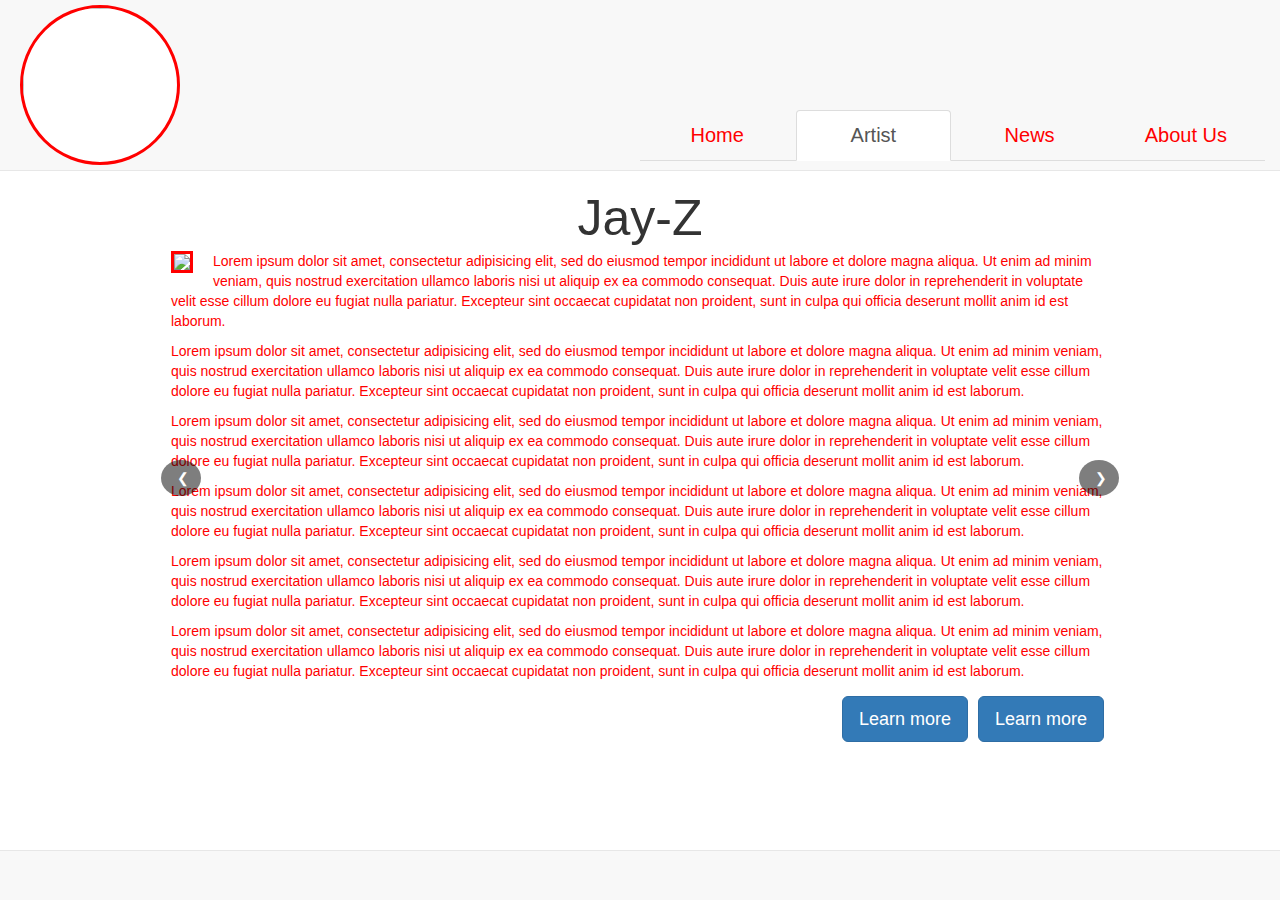
==== artist.html @ 1d5ff378 "slideshow updates" ====
<!DOCTYPE html>
<html>
<head>
	<title>Artist</title>
	<link rel="stylesheet" type="text/css" href="reset.css">
	<link rel="stylesheet" href="https://www.w3schools.com/w3css/4/w3.css">
	<link rel="stylesheet" href="https://maxcdn.bootstrapcdn.com/bootstrap/3.3.7/css/bootstrap.min.css" integrity="sha384-BVYiiSIFeK1dGmJRAkycuHAHRg32OmUcww7on3RYdg4Va+PmSTsz/K68vbdEjh4u"crossorigin="anonymous">
	<link rel="stylesheet" type="text/css" href="style.css">
</head>
	
<body class="artist">

	<nav class="navbar navbar-default navbar-fixed-top">
 	 	<div class="container main">
 	 		<img class="logo" src="kronos3.png">
  			<ul class="nav nav-tabs">
	  			<li role="presentation"><a href="index.html">Home</a></li>
	  			<li role="presentation" class="active"><a href="artist.html">Artist</a></li>
	  			<li role="presentation"><a href="news.html">News</a></li>
	  			<li role="presentation"><a href="about.html">About Us</a></li>
			</ul>
 	 	</div>
	</nav>
	
		<div class="w3-content w3-display-container slide" style="overflow:scroll;">
			<div class="mySlides caro one" style="width:100%" style="overflow:scroll;">
				<div class="slidec">
					<h2>Jay-Z</h2>
					<img src="http://s3.amazonaws.com/hiphopdx-production/2015/08/Jay-Z-300.jpg" class="jayz">
					<p>Lorem ipsum dolor sit amet, consectetur adipisicing elit, sed do eiusmod
					tempor incididunt ut labore et dolore magna aliqua. Ut enim ad minim veniam,
					quis nostrud exercitation ullamco laboris nisi ut aliquip ex ea commodo
					consequat. Duis aute irure dolor in reprehenderit in voluptate velit esse
					cillum dolore eu fugiat nulla pariatur. Excepteur sint occaecat cupidatat non
					proident, sunt in culpa qui officia deserunt mollit anim id est laborum.</p>

					<p>Lorem ipsum dolor sit amet, consectetur adipisicing elit, sed do eiusmod
					tempor incididunt ut labore et dolore magna aliqua. Ut enim ad minim veniam,
					quis nostrud exercitation ullamco laboris nisi ut aliquip ex ea commodo
					consequat. Duis aute irure dolor in reprehenderit in voluptate velit esse
					cillum dolore eu fugiat nulla pariatur. Excepteur sint occaecat cupidatat non
					proident, sunt in culpa qui officia deserunt mollit anim id est laborum.</p>

					<p>Lorem ipsum dolor sit amet, consectetur adipisicing elit, sed do eiusmod
					tempor incididunt ut labore et dolore magna aliqua. Ut enim ad minim veniam,
					quis nostrud exercitation ullamco laboris nisi ut aliquip ex ea commodo
					consequat. Duis aute irure dolor in reprehenderit in voluptate velit esse
					cillum dolore eu fugiat nulla pariatur. Excepteur sint occaecat cupidatat non
					proident, sunt in culpa qui officia deserunt mollit anim id est laborum.</p>

					<p>Lorem ipsum dolor sit amet, consectetur adipisicing elit, sed do eiusmod
					tempor incididunt ut labore et dolore magna aliqua. Ut enim ad minim veniam,
					quis nostrud exercitation ullamco laboris nisi ut aliquip ex ea commodo
					consequat. Duis aute irure dolor in reprehenderit in voluptate velit esse
					cillum dolore eu fugiat nulla pariatur. Excepteur sint occaecat cupidatat non
					proident, sunt in culpa qui officia deserunt mollit anim id est laborum.</p>

					<p>Lorem ipsum dolor sit amet, consectetur adipisicing elit, sed do eiusmod
					tempor incididunt ut labore et dolore magna aliqua. Ut enim ad minim veniam,
					quis nostrud exercitation ullamco laboris nisi ut aliquip ex ea commodo
					consequat. Duis aute irure dolor in reprehenderit in voluptate velit esse
					cillum dolore eu fugiat nulla pariatur. Excepteur sint occaecat cupidatat non
					proident, sunt in culpa qui officia deserunt mollit anim id est laborum.</p>

					<p>Lorem ipsum dolor sit amet, consectetur adipisicing elit, sed do eiusmod
					tempor incididunt ut labore et dolore magna aliqua. Ut enim ad minim veniam,
					quis nostrud exercitation ullamco laboris nisi ut aliquip ex ea commodo
					consequat. Duis aute irure dolor in reprehenderit in voluptate velit esse
					cillum dolore eu fugiat nulla pariatur. Excepteur sint occaecat cupidatat non
					proident, sunt in culpa qui officia deserunt mollit anim id est laborum.</p>
					<div class="cust">
						<p><a class="btn btn-primary btn-lg" href="#" role="button">Learn more</a></p>
						<p><a class="btn btn-primary btn-lg" href="#" role="button">Learn more</a></p>
					</div>
				</div>
			</div>

			<div class="mySlides caro two" style="width:100%">
				<h2>testing</h2>
				<p>Lorem ipsum dolor sit amet, consectetur adipisicing elit, sed do eiusmod
				tempor incididunt ut labore et dolore magna aliqua. Ut enim ad minim veniam,
				quis nostrud exercitation ullamco laboris nisi ut aliquip ex ea commodo
				consequat. Duis aute irure dolor in reprehenderit in voluptate velit esse
				cillum dolore eu fugiat nulla pariatur. Excepteur sint occaecat cupidatat non
				proident, sunt in culpa qui officia deserunt mollit anim id est laborum.</p>
				<div class="cust">
					<p><a class="btn btn-primary btn-lg" href="#" role="button">Learn more</a></p>
					<p><a class="btn btn-primary btn-lg" href="#" role="button">Learn more</a></p>
				</div>
			</div>

			<div class="mySlides caro three" style="width:100%">
				<h2>testing</h2>
				<p>Lorem ipsum dolor sit amet, consectetur adipisicing elit, sed do eiusmod
				tempor incididunt ut labore et dolore magna aliqua. Ut enim ad minim veniam,
				quis nostrud exercitation ullamco laboris nisi ut aliquip ex ea commodo
				consequat. Duis aute irure dolor in reprehenderit in voluptate velit esse
				cillum dolore eu fugiat nulla pariatur. Excepteur sint occaecat cupidatat non
				proident, sunt in culpa qui officia deserunt mollit anim id est laborum.</p>
				<div class="cust">
					<p><a class="btn btn-primary btn-lg" href="#" role="button">Learn more</a></p>
					<p><a class="btn btn-primary btn-lg" href="#" role="button">Learn more</a></p>
				</div>
			</div>

			<div class="mySlides caro four" style="width:100%">
				<h2>testing</h2>
				<p>Lorem ipsum dolor sit amet, consectetur adipisicing elit, sed do eiusmod
				tempor incididunt ut labore et dolore magna aliqua. Ut enim ad minim veniam,
				quis nostrud exercitation ullamco laboris nisi ut aliquip ex ea commodo
				consequat. Duis aute irure dolor in reprehenderit in voluptate velit esse
				cillum dolore eu fugiat nulla pariatur. Excepteur sint occaecat cupidatat non
				proident, sunt in culpa qui officia deserunt mollit anim id est laborum.</p>
				<div class="cust">
					<p><a class="btn btn-primary btn-lg" href="#" role="button">Learn more</a></p>
					<p><a class="btn btn-primary btn-lg" href="#" role="button">Learn more</a></p>
				</div>
			</div>

			<button class="w3-button w3-black w3-display-left" onclick="plusDivs(-1)">&#10094;</button>
			<button class="w3-button w3-black w3-display-right" onclick="plusDivs(1)">&#10095;</button>
		</div>
	
	








	<nav class="navbar navbar-default navbar-fixed-bottom footer">
	<script src="jQuery.js"></script>
	<script src="scripts.js"></script>
</body>

</html>
---- style.css ----
/*--------------------NAV CSS--------------------*/
img.logo {
	width: 160px;
	height: 160px;
	background-color: white;
	border-radius: 50%;
	border:3px solid red;
	margin: 5px;
	
}


.navbar {
	background-image: url('https://dtqtu30aguuf7.cloudfront.net/wp-content/uploads/2016/07/banner_evox_fundo.jpg');
	background-size: 100%;
	background-position: center;
	background-repeat: no-repeat;
	width: 100%;
}
.main {
	width: 100%;
	margin: 0;
}
ul.nav.nav-tabs {
	width: 50%;
}

.nav-tabs {
	float:right;
	margin: 0 auto;
	margin-top: 110px;

}

.nav-tabs li {
	width: 25%;
	text-align: center;

}


.nav-tabs a {
	color: red;
	font-size: 20px;
}


.footer {
	background-image: url('https://dtqtu30aguuf7.cloudfront.net/wp-content/uploads/2016/07/banner_evox_fundo.jpg');
	background-size: 100%;
	background-position: center;
	background-repeat: no-repeat;
	width: 100%;
	height: 10px;
	position: fixed;
}
	





/*--------------------HOME CSS--------------------*/

h1 {
	text-align: center;
	font-size: 40px;
}


input[type=text], input[type=password] {
    width: 100%;
    padding: 12px 20px;
    margin: 8px 0;
    display: inline-block;
    border: 1px solid #ccc;
    box-sizing: border-box;
}


button {
    background-color: #4CAF50;
    color: white;
    padding: 14px 20px;
    margin: 8px 0;
    border: none;
    cursor: pointer;
    width: 100%;
}


.cancelbtn {
    padding: 14px 20px;
    background-color: #f44336;
}


.cancelbtn,.signupbtn {
    float: left;
    width: 50%;
}


.sign {
    padding: 16px;
    width: 50%;

}


.clearfix::after {
    content: "";
    clear: both;
    display: table;
}


@media screen and (max-width: 300px) {
    .cancelbtn, .signupbtn {
        width: 100%;
    }
}

.home {
	width: 100%;
	height: 606px;
	margin: 0 auto;
	margin-top: 170px;
	background-image: url('http://wallpapercave.com/wp/lwfQm84.jpg');
	background-size: cover;
	background-repeat: no-repeat;
	background-position: center;

}



/*--------------------ARTIST CSS-----------------------*/
body.artist {
	background-image: url('https://dtqtu30aguuf7.cloudfront.net/wp-content/uploads/2016/07/banner_evox_fundo.jpg');
	background-repeat: no-repeat;
	background-position: center;
	background-size: cover;
}

.w3-content {
	width: 100%;
	height: 100%;
}

.w3-content p {
	color: red;
}
.w3-display-container {
	margin-top: 170px;
	height:595px;
	width: 1200%;
	border:1px solid white;


}

button.w3-button {
	width: 40px;
	border-radius: 50%;
	opacity: 0.5;
	margin: 10px;
}

img.jayz {
	margin: 0px 20px 5px 0px;
	border:3px solid red;
}



div.one {
	background-image: url('https://everamblings.files.wordpress.com/2012/07/rocnation.jpg');
	background-size: 100% 100%;
	background-position: center;
	background-repeat: no-repeat;
	width: 100%;
	height: 800px;
	margin: 0;
	margin-top: -20px;

}
div.two {
	background-image: url('https://s-media-cache-ak0.pinimg.com/736x/5b/62/2b/5b622bd4c9d96145c2b5468a73a2b270.jpg');
	background-size: 100%;
	background-position: center;
	background-repeat: no-repeat;
	width: 100%;
	height: 100%;
	margin: 0;
	margin-top: -20px;

}

div.three {
	background-image: url('http://eskipaper.com/images/microphone-wallpaper-2.jpg');
	background-size: 100%;
	background-position: center;
	background-repeat: no-repeat;
	width: 100%;
	height: 100%;
	margin: 0;
	margin-top: -20px;

}

div.four {
	background-image: url('https://cdn-cloudflare.pelfusion.com/wp-content/uploads/2010/06/I_love_music.jpg');
	background-size: 100%;
	background-position: center;
	background-repeat: no-repeat;
	width: 100%;
	height: 100%;
	margin: 0;
	margin-top: -20px;
}
div.cust a {
	display: inline;
	float: right;
	margin: 5px;
}

div.slidec {
	margin: 20px;
	padding-top: 30px;

}

div.slidec img {
	float: left;
}

h2 {
	margin: -10px 0px 5px 0px;
	padding: 0;
	text-align: center;
	font-size: 50px;
}




























/*--------------------NEWS CSS--------------------*/

/*--------------------ABOUT CSS--------------------*/
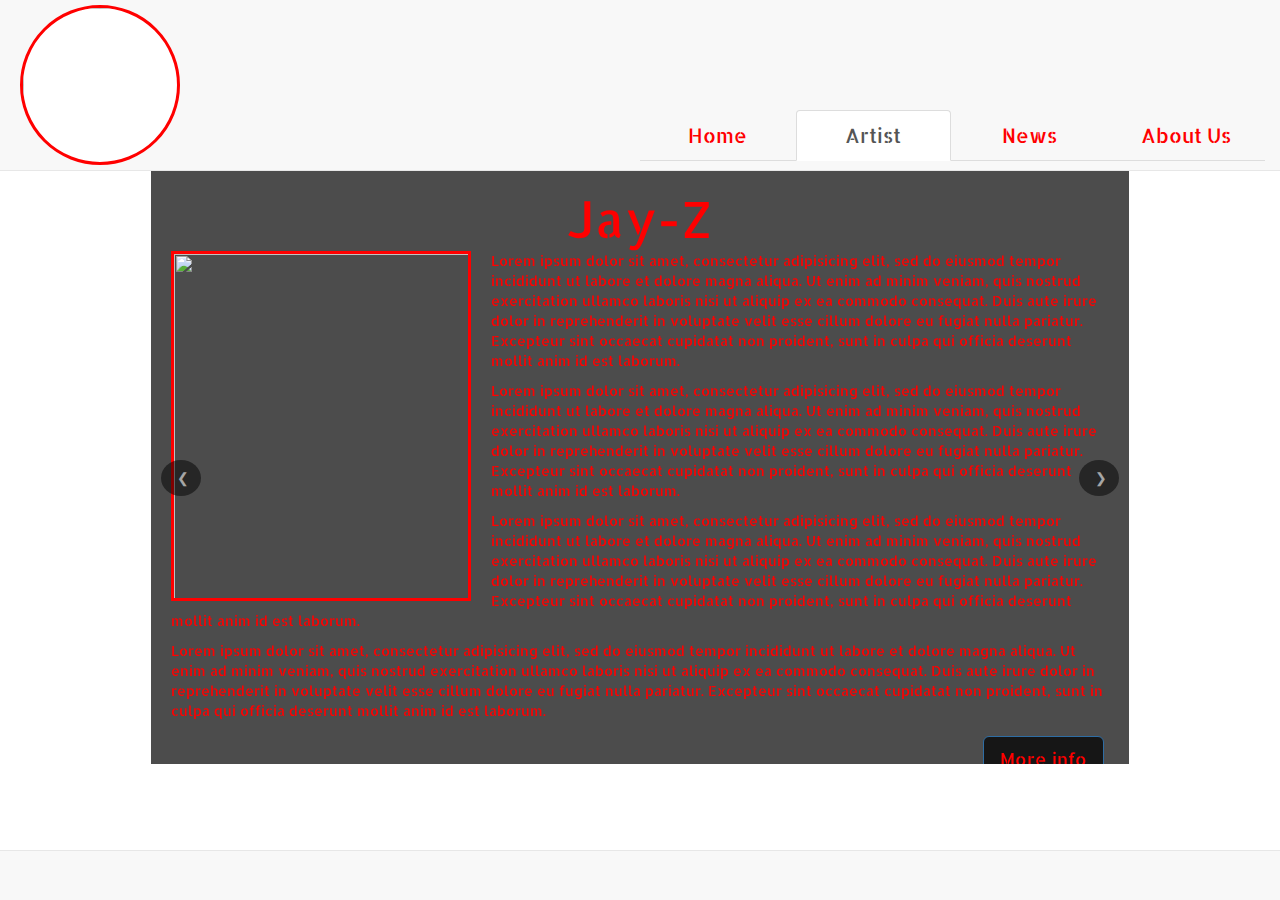
==== commit 69040add: "final artist page" ====
--- a/artist.html
+++ b/artist.html
@@ -4,6 +4,7 @@
 	<title>Artist</title>
 	<link rel="stylesheet" type="text/css" href="reset.css">
 	<link rel="stylesheet" href="https://www.w3schools.com/w3css/4/w3.css">
+	<link href="https://fonts.googleapis.com/css?family=Allerta+Stencil" rel="stylesheet">
 	<link rel="stylesheet" href="https://maxcdn.bootstrapcdn.com/bootstrap/3.3.7/css/bootstrap.min.css" integrity="sha384-BVYiiSIFeK1dGmJRAkycuHAHRg32OmUcww7on3RYdg4Va+PmSTsz/K68vbdEjh4u"crossorigin="anonymous">
 	<link rel="stylesheet" type="text/css" href="style.css">
 </head>
@@ -23,103 +24,301 @@
 	</nav>
 	
 		<div class="w3-content w3-display-container slide" style="overflow:scroll;">
-			<div class="mySlides caro one" style="width:100%" style="overflow:scroll;">
+			<div class="mySlides caro one img w3-animate-opacity" style="width:100%" style="overflow:scroll;">
 				<div class="slidec">
 					<h2>Jay-Z</h2>
-					<img src="http://s3.amazonaws.com/hiphopdx-production/2015/08/Jay-Z-300.jpg" class="jayz">
-					<p>Lorem ipsum dolor sit amet, consectetur adipisicing elit, sed do eiusmod
-					tempor incididunt ut labore et dolore magna aliqua. Ut enim ad minim veniam,
-					quis nostrud exercitation ullamco laboris nisi ut aliquip ex ea commodo
-					consequat. Duis aute irure dolor in reprehenderit in voluptate velit esse
-					cillum dolore eu fugiat nulla pariatur. Excepteur sint occaecat cupidatat non
-					proident, sunt in culpa qui officia deserunt mollit anim id est laborum.</p>
-
-					<p>Lorem ipsum dolor sit amet, consectetur adipisicing elit, sed do eiusmod
-					tempor incididunt ut labore et dolore magna aliqua. Ut enim ad minim veniam,
-					quis nostrud exercitation ullamco laboris nisi ut aliquip ex ea commodo
-					consequat. Duis aute irure dolor in reprehenderit in voluptate velit esse
-					cillum dolore eu fugiat nulla pariatur. Excepteur sint occaecat cupidatat non
-					proident, sunt in culpa qui officia deserunt mollit anim id est laborum.</p>
-
-					<p>Lorem ipsum dolor sit amet, consectetur adipisicing elit, sed do eiusmod
-					tempor incididunt ut labore et dolore magna aliqua. Ut enim ad minim veniam,
-					quis nostrud exercitation ullamco laboris nisi ut aliquip ex ea commodo
-					consequat. Duis aute irure dolor in reprehenderit in voluptate velit esse
-					cillum dolore eu fugiat nulla pariatur. Excepteur sint occaecat cupidatat non
-					proident, sunt in culpa qui officia deserunt mollit anim id est laborum.</p>
-
-					<p>Lorem ipsum dolor sit amet, consectetur adipisicing elit, sed do eiusmod
-					tempor incididunt ut labore et dolore magna aliqua. Ut enim ad minim veniam,
-					quis nostrud exercitation ullamco laboris nisi ut aliquip ex ea commodo
-					consequat. Duis aute irure dolor in reprehenderit in voluptate velit esse
-					cillum dolore eu fugiat nulla pariatur. Excepteur sint occaecat cupidatat non
-					proident, sunt in culpa qui officia deserunt mollit anim id est laborum.</p>
-
-					<p>Lorem ipsum dolor sit amet, consectetur adipisicing elit, sed do eiusmod
-					tempor incididunt ut labore et dolore magna aliqua. Ut enim ad minim veniam,
-					quis nostrud exercitation ullamco laboris nisi ut aliquip ex ea commodo
-					consequat. Duis aute irure dolor in reprehenderit in voluptate velit esse
-					cillum dolore eu fugiat nulla pariatur. Excepteur sint occaecat cupidatat non
-					proident, sunt in culpa qui officia deserunt mollit anim id est laborum.</p>
-
-					<p>Lorem ipsum dolor sit amet, consectetur adipisicing elit, sed do eiusmod
-					tempor incididunt ut labore et dolore magna aliqua. Ut enim ad minim veniam,
-					quis nostrud exercitation ullamco laboris nisi ut aliquip ex ea commodo
-					consequat. Duis aute irure dolor in reprehenderit in voluptate velit esse
-					cillum dolore eu fugiat nulla pariatur. Excepteur sint occaecat cupidatat non
-					proident, sunt in culpa qui officia deserunt mollit anim id est laborum.</p>
-					<div class="cust">
-						<p><a class="btn btn-primary btn-lg" href="#" role="button">Learn more</a></p>
-						<p><a class="btn btn-primary btn-lg" href="#" role="button">Learn more</a></p>
-					</div>
-				</div>
-			</div>
-
-			<div class="mySlides caro two" style="width:100%">
-				<h2>testing</h2>
-				<p>Lorem ipsum dolor sit amet, consectetur adipisicing elit, sed do eiusmod
-				tempor incididunt ut labore et dolore magna aliqua. Ut enim ad minim veniam,
-				quis nostrud exercitation ullamco laboris nisi ut aliquip ex ea commodo
-				consequat. Duis aute irure dolor in reprehenderit in voluptate velit esse
-				cillum dolore eu fugiat nulla pariatur. Excepteur sint occaecat cupidatat non
-				proident, sunt in culpa qui officia deserunt mollit anim id est laborum.</p>
-				<div class="cust">
-					<p><a class="btn btn-primary btn-lg" href="#" role="button">Learn more</a></p>
-					<p><a class="btn btn-primary btn-lg" href="#" role="button">Learn more</a></p>
-				</div>
-			</div>
-
-			<div class="mySlides caro three" style="width:100%">
-				<h2>testing</h2>
-				<p>Lorem ipsum dolor sit amet, consectetur adipisicing elit, sed do eiusmod
-				tempor incididunt ut labore et dolore magna aliqua. Ut enim ad minim veniam,
-				quis nostrud exercitation ullamco laboris nisi ut aliquip ex ea commodo
-				consequat. Duis aute irure dolor in reprehenderit in voluptate velit esse
-				cillum dolore eu fugiat nulla pariatur. Excepteur sint occaecat cupidatat non
-				proident, sunt in culpa qui officia deserunt mollit anim id est laborum.</p>
-				<div class="cust">
-					<p><a class="btn btn-primary btn-lg" href="#" role="button">Learn more</a></p>
-					<p><a class="btn btn-primary btn-lg" href="#" role="button">Learn more</a></p>
-				</div>
-			</div>
-
-			<div class="mySlides caro four" style="width:100%">
-				<h2>testing</h2>
-				<p>Lorem ipsum dolor sit amet, consectetur adipisicing elit, sed do eiusmod
-				tempor incididunt ut labore et dolore magna aliqua. Ut enim ad minim veniam,
-				quis nostrud exercitation ullamco laboris nisi ut aliquip ex ea commodo
-				consequat. Duis aute irure dolor in reprehenderit in voluptate velit esse
-				cillum dolore eu fugiat nulla pariatur. Excepteur sint occaecat cupidatat non
-				proident, sunt in culpa qui officia deserunt mollit anim id est laborum.</p>
-				<div class="cust">
-					<p><a class="btn btn-primary btn-lg" href="#" role="button">Learn more</a></p>
-					<p><a class="btn btn-primary btn-lg" href="#" role="button">Learn more</a></p>
-				</div>
-			</div>
-
+					<img src="http://s3.amazonaws.com/hiphopdx-production/2015/08/Jay-Z-300.jpg" class="gal">
+					<p>Lorem ipsum dolor sit amet, consectetur adipisicing elit, sed do eiusmod
+					tempor incididunt ut labore et dolore magna aliqua. Ut enim ad minim veniam,
+					quis nostrud exercitation ullamco laboris nisi ut aliquip ex ea commodo
+					consequat. Duis aute irure dolor in reprehenderit in voluptate velit esse
+					cillum dolore eu fugiat nulla pariatur. Excepteur sint occaecat cupidatat non
+					proident, sunt in culpa qui officia deserunt mollit anim id est laborum.</p>
+
+					<p>Lorem ipsum dolor sit amet, consectetur adipisicing elit, sed do eiusmod
+					tempor incididunt ut labore et dolore magna aliqua. Ut enim ad minim veniam,
+					quis nostrud exercitation ullamco laboris nisi ut aliquip ex ea commodo
+					consequat. Duis aute irure dolor in reprehenderit in voluptate velit esse
+					cillum dolore eu fugiat nulla pariatur. Excepteur sint occaecat cupidatat non
+					proident, sunt in culpa qui officia deserunt mollit anim id est laborum.</p>
+
+					<p>Lorem ipsum dolor sit amet, consectetur adipisicing elit, sed do eiusmod
+					tempor incididunt ut labore et dolore magna aliqua. Ut enim ad minim veniam,
+					quis nostrud exercitation ullamco laboris nisi ut aliquip ex ea commodo
+					consequat. Duis aute irure dolor in reprehenderit in voluptate velit esse
+					cillum dolore eu fugiat nulla pariatur. Excepteur sint occaecat cupidatat non
+					proident, sunt in culpa qui officia deserunt mollit anim id est laborum.</p>
+
+					<p>Lorem ipsum dolor sit amet, consectetur adipisicing elit, sed do eiusmod
+					tempor incididunt ut labore et dolore magna aliqua. Ut enim ad minim veniam,
+					quis nostrud exercitation ullamco laboris nisi ut aliquip ex ea commodo
+					consequat. Duis aute irure dolor in reprehenderit in voluptate velit esse
+					cillum dolore eu fugiat nulla pariatur. Excepteur sint occaecat cupidatat non
+					proident, sunt in culpa qui officia deserunt mollit anim id est laborum.</p>
+
+					<iframe src="https://open.spotify.com/embed/track/3rbNV2GI8Vtd8byhUtXZID" width="300" height="200" frameborder="0" allowtransparency="true"></iframe>
+					
+
+					<div class="cust">
+						<p><a class="btn btn-primary btn-lg" href="#" role="button" target="_blank">More info</a></p>
+					</div>
+				</div>
+			</div>
+
+			<div class="mySlides caro two img w3-animate-opacity" style="width:100%" style="overflow:scroll;">
+				<div class="slidec">
+					<h2>Drake</h2>
+					<img src="http://thefader-res.cloudinary.com/images/w_1440,c_limit,f_auto,q_auto:best/Fader_Drake_Peckmezian_high_res_v3-2015-08-31_010_auffnh/drake-views-from-the-6-cover-story-interview.jpg" class="gal">
+					<p>Lorem ipsum dolor sit amet, consectetur adipisicing elit, sed do eiusmod
+					tempor incididunt ut labore et dolore magna aliqua. Ut enim ad minim veniam,
+					quis nostrud exercitation ullamco laboris nisi ut aliquip ex ea commodo
+					consequat. Duis aute irure dolor in reprehenderit in voluptate velit esse
+					cillum dolore eu fugiat nulla pariatur. Excepteur sint occaecat cupidatat non
+					proident, sunt in culpa qui officia deserunt mollit anim id est laborum.</p>
+
+					<p>Lorem ipsum dolor sit amet, consectetur adipisicing elit, sed do eiusmod
+					tempor incididunt ut labore et dolore magna aliqua. Ut enim ad minim veniam,
+					quis nostrud exercitation ullamco laboris nisi ut aliquip ex ea commodo
+					consequat. Duis aute irure dolor in reprehenderit in voluptate velit esse
+					cillum dolore eu fugiat nulla pariatur. Excepteur sint occaecat cupidatat non
+					proident, sunt in culpa qui officia deserunt mollit anim id est laborum.</p>
+
+					<p>Lorem ipsum dolor sit amet, consectetur adipisicing elit, sed do eiusmod
+					tempor incididunt ut labore et dolore magna aliqua. Ut enim ad minim veniam,
+					quis nostrud exercitation ullamco laboris nisi ut aliquip ex ea commodo
+					consequat. Duis aute irure dolor in reprehenderit in voluptate velit esse
+					cillum dolore eu fugiat nulla pariatur. Excepteur sint occaecat cupidatat non
+					proident, sunt in culpa qui officia deserunt mollit anim id est laborum.</p>
+
+					<p>Lorem ipsum dolor sit amet, consectetur adipisicing elit, sed do eiusmod
+					tempor incididunt ut labore et dolore magna aliqua. Ut enim ad minim veniam,
+					quis nostrud exercitation ullamco laboris nisi ut aliquip ex ea commodo
+					consequat. Duis aute irure dolor in reprehenderit in voluptate velit esse
+					cillum dolore eu fugiat nulla pariatur. Excepteur sint occaecat cupidatat non
+					proident, sunt in culpa qui officia deserunt mollit anim id est laborum.</p>
+
+
+					<iframe src="https://open.spotify.com/embed/track/1zi7xx7UVEFkmKfv06H8x0" width="300" height="380" frameborder="0" allowtransparency="true"></iframe>
+
+					
+					<div class="cust">
+						<p><a class="btn btn-primary btn-lg" href="#" role="button">More info</a></p>
+					</div>
+				</div>
+			</div>
+
+			<div class="mySlides caro three img w3-animate-opacity" style="width:100%" style="overflow:scroll;">
+				<div class="slidec">
+					<h2>Justin Bieber</h2>
+					<img src="http://www.gossipcop.com/wp-content/uploads/2016/02/Justin-Bieber-GQ-Cover-1.jpg" class="gal">
+					<p>Lorem ipsum dolor sit amet, consectetur adipisicing elit, sed do eiusmod
+					tempor incididunt ut labore et dolore magna aliqua. Ut enim ad minim veniam,
+					quis nostrud exercitation ullamco laboris nisi ut aliquip ex ea commodo
+					consequat. Duis aute irure dolor in reprehenderit in voluptate velit esse
+					cillum dolore eu fugiat nulla pariatur. Excepteur sint occaecat cupidatat non
+					proident, sunt in culpa qui officia deserunt mollit anim id est laborum.</p>
+
+					<p>Lorem ipsum dolor sit amet, consectetur adipisicing elit, sed do eiusmod
+					tempor incididunt ut labore et dolore magna aliqua. Ut enim ad minim veniam,
+					quis nostrud exercitation ullamco laboris nisi ut aliquip ex ea commodo
+					consequat. Duis aute irure dolor in reprehenderit in voluptate velit esse
+					cillum dolore eu fugiat nulla pariatur. Excepteur sint occaecat cupidatat non
+					proident, sunt in culpa qui officia deserunt mollit anim id est laborum.</p>
+
+					<p>Lorem ipsum dolor sit amet, consectetur adipisicing elit, sed do eiusmod
+					tempor incididunt ut labore et dolore magna aliqua. Ut enim ad minim veniam,
+					quis nostrud exercitation ullamco laboris nisi ut aliquip ex ea commodo
+					consequat. Duis aute irure dolor in reprehenderit in voluptate velit esse
+					cillum dolore eu fugiat nulla pariatur. Excepteur sint occaecat cupidatat non
+					proident, sunt in culpa qui officia deserunt mollit anim id est laborum.</p>
+
+					<p>Lorem ipsum dolor sit amet, consectetur adipisicing elit, sed do eiusmod
+					tempor incididunt ut labore et dolore magna aliqua. Ut enim ad minim veniam,
+					quis nostrud exercitation ullamco laboris nisi ut aliquip ex ea commodo
+					consequat. Duis aute irure dolor in reprehenderit in voluptate velit esse
+					cillum dolore eu fugiat nulla pariatur. Excepteur sint occaecat cupidatat non
+					proident, sunt in culpa qui officia deserunt mollit anim id est laborum.</p>
+
+					<iframe src="https://open.spotify.com/embed/track/4B0JvthVoAAuygILe3n4Bs" width="300" height="380" frameborder="0" allowtransparency="true"></iframe>
+
+					
+					<div class="cust">
+						<p><a class="btn btn-primary btn-lg" href="#" role="button" target="_blank">More info</a></p>
+					</div>
+				</div>
+			</div>
+
+			<div class="mySlides caro four img w3-animate-opacity" style="width:100%" style="overflow:scroll;">
+				<div class="slidec">
+					<h2>Imagine Dragons</h2>
+					<img src="http://m.aceshowbiz.com/webimages/wennpic/preview/imagine-dragons-64th-annual-bmi-pop-awards-01.jpg" class="gal">
+					<p>Lorem ipsum dolor sit amet, consectetur adipisicing elit, sed do eiusmod
+					tempor incididunt ut labore et dolore magna aliqua. Ut enim ad minim veniam,
+					quis nostrud exercitation ullamco laboris nisi ut aliquip ex ea commodo
+					consequat. Duis aute irure dolor in reprehenderit in voluptate velit esse
+					cillum dolore eu fugiat nulla pariatur. Excepteur sint occaecat cupidatat non
+					proident, sunt in culpa qui officia deserunt mollit anim id est laborum.</p>
+
+					<p>Lorem ipsum dolor sit amet, consectetur adipisicing elit, sed do eiusmod
+					tempor incididunt ut labore et dolore magna aliqua. Ut enim ad minim veniam,
+					quis nostrud exercitation ullamco laboris nisi ut aliquip ex ea commodo
+					consequat. Duis aute irure dolor in reprehenderit in voluptate velit esse
+					cillum dolore eu fugiat nulla pariatur. Excepteur sint occaecat cupidatat non
+					proident, sunt in culpa qui officia deserunt mollit anim id est laborum.</p>
+
+					<p>Lorem ipsum dolor sit amet, consectetur adipisicing elit, sed do eiusmod
+					tempor incididunt ut labore et dolore magna aliqua. Ut enim ad minim veniam,
+					quis nostrud exercitation ullamco laboris nisi ut aliquip ex ea commodo
+					consequat. Duis aute irure dolor in reprehenderit in voluptate velit esse
+					cillum dolore eu fugiat nulla pariatur. Excepteur sint occaecat cupidatat non
+					proident, sunt in culpa qui officia deserunt mollit anim id est laborum.</p>
+
+					<p>Lorem ipsum dolor sit amet, consectetur adipisicing elit, sed do eiusmod
+					tempor incididunt ut labore et dolore magna aliqua. Ut enim ad minim veniam,
+					quis nostrud exercitation ullamco laboris nisi ut aliquip ex ea commodo
+					consequat. Duis aute irure dolor in reprehenderit in voluptate velit esse
+					cillum dolore eu fugiat nulla pariatur. Excepteur sint occaecat cupidatat non
+					proident, sunt in culpa qui officia deserunt mollit anim id est laborum.</p>
+
+					<iframe src="https://open.spotify.com/embed/track/05KfyCEE6otdlT1pp2VIjP" width="300" height="380" frameborder="0" allowtransparency="true"></iframe>
+
+					
+					<div class="cust">
+						<p><a class="btn btn-primary btn-lg" href="#" role="button" target="_blank">More info</a></p>
+					</div>
+				</div>
+			</div>
+
+			<div class="mySlides caro five img w3-animate-opacity" style="width:100%" style="overflow:scroll;">
+				<div class="slidec">
+					<h2>Alessia Cara</h2>
+					<img src="https://ichef.bbci.co.uk/images/ic/480xn/p03984v9.jpg" class="gal">
+					<p>Lorem ipsum dolor sit amet, consectetur adipisicing elit, sed do eiusmod
+					tempor incididunt ut labore et dolore magna aliqua. Ut enim ad minim veniam,
+					quis nostrud exercitation ullamco laboris nisi ut aliquip ex ea commodo
+					consequat. Duis aute irure dolor in reprehenderit in voluptate velit esse
+					cillum dolore eu fugiat nulla pariatur. Excepteur sint occaecat cupidatat non
+					proident, sunt in culpa qui officia deserunt mollit anim id est laborum.</p>
+
+					<p>Lorem ipsum dolor sit amet, consectetur adipisicing elit, sed do eiusmod
+					tempor incididunt ut labore et dolore magna aliqua. Ut enim ad minim veniam,
+					quis nostrud exercitation ullamco laboris nisi ut aliquip ex ea commodo
+					consequat. Duis aute irure dolor in reprehenderit in voluptate velit esse
+					cillum dolore eu fugiat nulla pariatur. Excepteur sint occaecat cupidatat non
+					proident, sunt in culpa qui officia deserunt mollit anim id est laborum.</p>
+
+					<p>Lorem ipsum dolor sit amet, consectetur adipisicing elit, sed do eiusmod
+					tempor incididunt ut labore et dolore magna aliqua. Ut enim ad minim veniam,
+					quis nostrud exercitation ullamco laboris nisi ut aliquip ex ea commodo
+					consequat. Duis aute irure dolor in reprehenderit in voluptate velit esse
+					cillum dolore eu fugiat nulla pariatur. Excepteur sint occaecat cupidatat non
+					proident, sunt in culpa qui officia deserunt mollit anim id est laborum.</p>
+
+					<p>Lorem ipsum dolor sit amet, consectetur adipisicing elit, sed do eiusmod
+					tempor incididunt ut labore et dolore magna aliqua. Ut enim ad minim veniam,
+					quis nostrud exercitation ullamco laboris nisi ut aliquip ex ea commodo
+					consequat. Duis aute irure dolor in reprehenderit in voluptate velit esse
+					cillum dolore eu fugiat nulla pariatur. Excepteur sint occaecat cupidatat non
+					proident, sunt in culpa qui officia deserunt mollit anim id est laborum.</p>
+
+					<iframe src="https://open.spotify.com/embed/track/6uBhi9gBXWjanegOb2Phh0" width="300" height="380" frameborder="0" allowtransparency="true"></iframe>
+
+					
+					<div class="cust">
+						<p><a class="btn btn-primary btn-lg" href="#" role="button">More info</a></p>
+					</div>
+				</div>
+			</div>
+
+			<div class="mySlides caro six img w3-animate-opacity" style="width:100%" style="overflow:scroll;">
+				<div class="slidec">
+					<h2>Coldplay</h2>
+					<img src="http://media.sdreader.com/img/events/2016/tempcoldplay.jpg" class="gal">
+					<p>Lorem ipsum dolor sit amet, consectetur adipisicing elit, sed do eiusmod
+					tempor incididunt ut labore et dolore magna aliqua. Ut enim ad minim veniam,
+					quis nostrud exercitation ullamco laboris nisi ut aliquip ex ea commodo
+					consequat. Duis aute irure dolor in reprehenderit in voluptate velit esse
+					cillum dolore eu fugiat nulla pariatur. Excepteur sint occaecat cupidatat non
+					proident, sunt in culpa qui officia deserunt mollit anim id est laborum.</p>
+
+					<p>Lorem ipsum dolor sit amet, consectetur adipisicing elit, sed do eiusmod
+					tempor incididunt ut labore et dolore magna aliqua. Ut enim ad minim veniam,
+					quis nostrud exercitation ullamco laboris nisi ut aliquip ex ea commodo
+					consequat. Duis aute irure dolor in reprehenderit in voluptate velit esse
+					cillum dolore eu fugiat nulla pariatur. Excepteur sint occaecat cupidatat non
+					proident, sunt in culpa qui officia deserunt mollit anim id est laborum.</p>
+
+					<p>Lorem ipsum dolor sit amet, consectetur adipisicing elit, sed do eiusmod
+					tempor incididunt ut labore et dolore magna aliqua. Ut enim ad minim veniam,
+					quis nostrud exercitation ullamco laboris nisi ut aliquip ex ea commodo
+					consequat. Duis aute irure dolor in reprehenderit in voluptate velit esse
+					cillum dolore eu fugiat nulla pariatur. Excepteur sint occaecat cupidatat non
+					proident, sunt in culpa qui officia deserunt mollit anim id est laborum.</p>
+
+					<p>Lorem ipsum dolor sit amet, consectetur adipisicing elit, sed do eiusmod
+					tempor incididunt ut labore et dolore magna aliqua. Ut enim ad minim veniam,
+					quis nostrud exercitation ullamco laboris nisi ut aliquip ex ea commodo
+					consequat. Duis aute irure dolor in reprehenderit in voluptate velit esse
+					cillum dolore eu fugiat nulla pariatur. Excepteur sint occaecat cupidatat non
+					proident, sunt in culpa qui officia deserunt mollit anim id est laborum.</p>
+
+					<iframe src="https://open.spotify.com/embed/track/1mea3bSkSGXuIRvnydlB5b" width="300" height="380" frameborder="0" allowtransparency="true"></iframe>
+
+					
+					<div class="cust">
+						<p><a class="btn btn-primary btn-lg" href="#" role="button" target="_blank">More info</a></p>
+					</div>
+				</div>
+			</div>
+			<div class="mySlides caro seven img w3-animate-opacity" style="width:100%" style="overflow:scroll;">
+				<div class="slidec">
+					<h2>The Weeknd</h2>
+					<img src="http://inyaearhiphop.com/wp-content/uploads/2015/01/weekndmain.jpg" class="gal">
+					<p>Lorem ipsum dolor sit amet, consectetur adipisicing elit, sed do eiusmod
+					tempor incididunt ut labore et dolore magna aliqua. Ut enim ad minim veniam,
+					quis nostrud exercitation ullamco laboris nisi ut aliquip ex ea commodo
+					consequat. Duis aute irure dolor in reprehenderit in voluptate velit esse
+					cillum dolore eu fugiat nulla pariatur. Excepteur sint occaecat cupidatat non
+					proident, sunt in culpa qui officia deserunt mollit anim id est laborum.</p>
+
+					<p>Lorem ipsum dolor sit amet, consectetur adipisicing elit, sed do eiusmod
+					tempor incididunt ut labore et dolore magna aliqua. Ut enim ad minim veniam,
+					quis nostrud exercitation ullamco laboris nisi ut aliquip ex ea commodo
+					consequat. Duis aute irure dolor in reprehenderit in voluptate velit esse
+					cillum dolore eu fugiat nulla pariatur. Excepteur sint occaecat cupidatat non
+					proident, sunt in culpa qui officia deserunt mollit anim id est laborum.</p>
+
+					<p>Lorem ipsum dolor sit amet, consectetur adipisicing elit, sed do eiusmod
+					tempor incididunt ut labore et dolore magna aliqua. Ut enim ad minim veniam,
+					quis nostrud exercitation ullamco laboris nisi ut aliquip ex ea commodo
+					consequat. Duis aute irure dolor in reprehenderit in voluptate velit esse
+					cillum dolore eu fugiat nulla pariatur. Excepteur sint occaecat cupidatat non
+					proident, sunt in culpa qui officia deserunt mollit anim id est laborum.</p>
+
+					<p>Lorem ipsum dolor sit amet, consectetur adipisicing elit, sed do eiusmod
+					tempor incididunt ut labore et dolore magna aliqua. Ut enim ad minim veniam,
+					quis nostrud exercitation ullamco laboris nisi ut aliquip ex ea commodo
+					consequat. Duis aute irure dolor in reprehenderit in voluptate velit esse
+					cillum dolore eu fugiat nulla pariatur. Excepteur sint occaecat cupidatat non
+					proident, sunt in culpa qui officia deserunt mollit anim id est laborum.</p>
+
+					<iframe src="https://open.spotify.com/embed/track/5GXAXm5YOmYT0kL5jHvYBt" width="300" height="380" frameborder="0" allowtransparency="true"></iframe>
+
+					
+					<div class="cust">
+						<p><a class="btn btn-primary btn-lg" href="#" role="button" target="_blank">More info</a></p>
+					</div>
+				</div>
+			</div>
+			
+
+
+			
 			<button class="w3-button w3-black w3-display-left" onclick="plusDivs(-1)">&#10094;</button>
 			<button class="w3-button w3-black w3-display-right" onclick="plusDivs(1)">&#10095;</button>
 		</div>
+
+
 	
 	
 
--- a/style.css
+++ b/style.css
@@ -1,4 +1,8 @@
 /*--------------------NAV CSS--------------------*/
+body{
+	font-family: 'Allerta Stencil', sans-serif;
+}
+
 img.logo {
 	width: 160px;
 	height: 160px;
@@ -137,7 +141,7 @@
 
 /*--------------------ARTIST CSS-----------------------*/
 body.artist {
-	background-image: url('https://dtqtu30aguuf7.cloudfront.net/wp-content/uploads/2016/07/banner_evox_fundo.jpg');
+	background-image: url('http://wallpapercave.com/wp/lwfQm84.jpg');
 	background-repeat: no-repeat;
 	background-position: center;
 	background-size: cover;
@@ -151,6 +155,7 @@
 .w3-content p {
 	color: red;
 }
+
 .w3-display-container {
 	margin-top: 170px;
 	height:595px;
@@ -167,58 +172,25 @@
 	margin: 10px;
 }
 
-img.jayz {
+img.gal {
 	margin: 0px 20px 5px 0px;
 	border:3px solid red;
-}
-
-
-
-div.one {
-	background-image: url('https://everamblings.files.wordpress.com/2012/07/rocnation.jpg');
-	background-size: 100% 100%;
-	background-position: center;
-	background-repeat: no-repeat;
-	width: 100%;
-	height: 800px;
+	width: 300px;
+	height: 350px;
+
+}
+
+
+
+div.img {
+	background-color: rgba(0,0,0,0.7);
+	width: 100%;
+	height: 700px;
 	margin: 0;
 	margin-top: -20px;
 
 }
-div.two {
-	background-image: url('https://s-media-cache-ak0.pinimg.com/736x/5b/62/2b/5b622bd4c9d96145c2b5468a73a2b270.jpg');
-	background-size: 100%;
-	background-position: center;
-	background-repeat: no-repeat;
-	width: 100%;
-	height: 100%;
-	margin: 0;
-	margin-top: -20px;
-
-}
-
-div.three {
-	background-image: url('http://eskipaper.com/images/microphone-wallpaper-2.jpg');
-	background-size: 100%;
-	background-position: center;
-	background-repeat: no-repeat;
-	width: 100%;
-	height: 100%;
-	margin: 0;
-	margin-top: -20px;
-
-}
-
-div.four {
-	background-image: url('https://cdn-cloudflare.pelfusion.com/wp-content/uploads/2010/06/I_love_music.jpg');
-	background-size: 100%;
-	background-position: center;
-	background-repeat: no-repeat;
-	width: 100%;
-	height: 100%;
-	margin: 0;
-	margin-top: -20px;
-}
+
 div.cust a {
 	display: inline;
 	float: right;
@@ -236,12 +208,27 @@
 }
 
 h2 {
+	color: red;
 	margin: -10px 0px 5px 0px;
 	padding: 0;
 	text-align: center;
 	font-size: 50px;
 }
 
+.btn-primary {
+	color: red;
+	background-color: rgba(0,0,0,0.7);
+}
+
+iframe {
+	float: left;
+	height: 100px;
+}
+
+
+
+
+
 
 
 
@@ -270,5 +257,33 @@
 
 
 /*--------------------NEWS CSS--------------------*/
+.news {
+	margin: 0 auto;
+	margin-top: 180px;
+	width: 90%;
+}
+
+table, td, th {
+    border: 1px solid black;
+}
+table {
+    border-collapse: collapse;
+    width: 100%;
+}
+th {
+    height: 50px;
+}
+
+
+
+
+
+
+
+
+
+
+
+
 
 /*--------------------ABOUT CSS--------------------*/